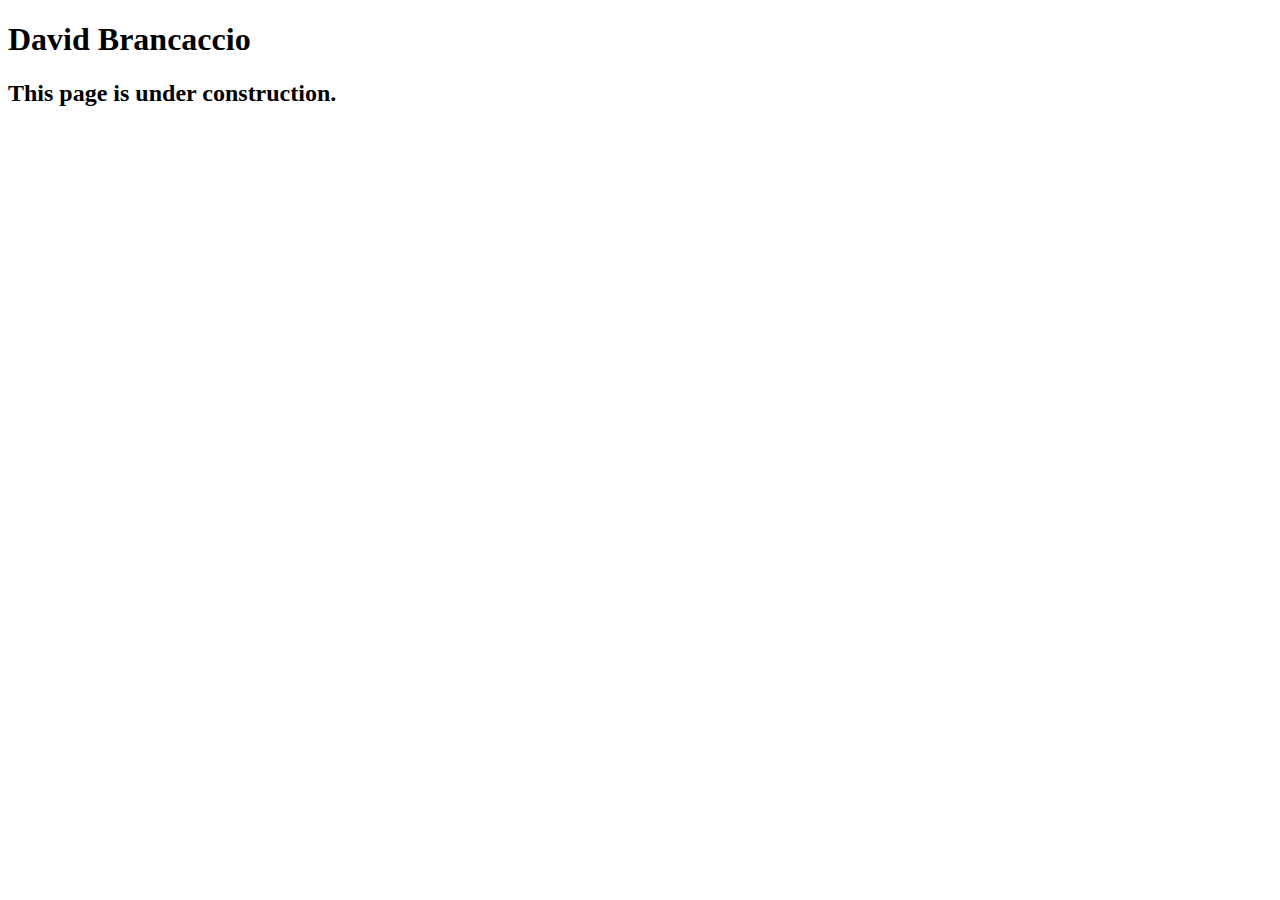
==== speakers/brancaccio.html @ 4430f8e8 "Initial commit" ====
<!DOCTYPE html>
<html lang="en">

<head>
	<meta charset="utf-8">
	<title>San Joaquin Valley Town Hall</title>
	<link rel="shortcut icon" href="images/favicon.ico">
</head>

<body>
    <main>
	    <h1>David Brancaccio</h1>
	    <h2>This page is under construction.</h2>	        
    </main>
</body>

</html>
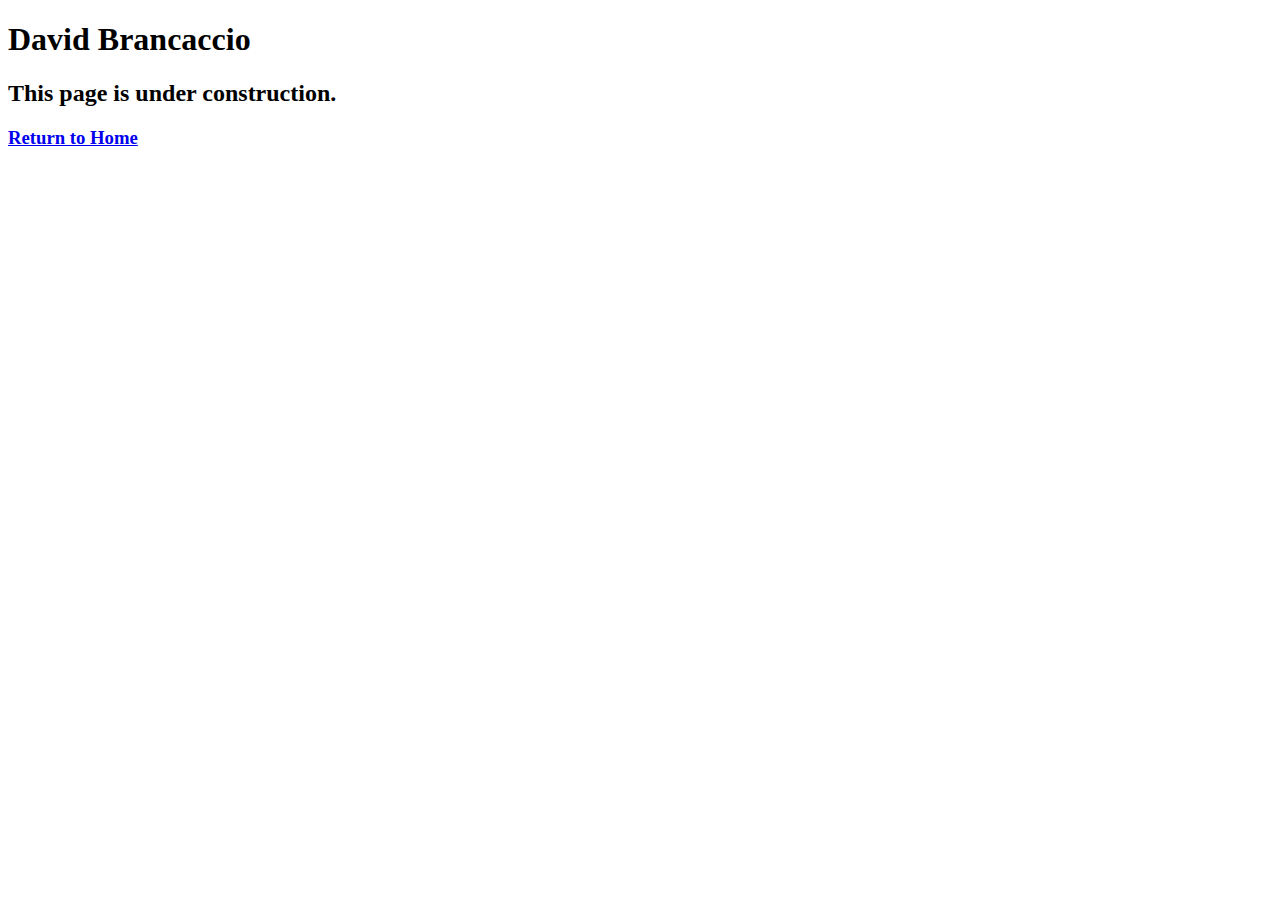
==== commit 29d44d42: "I added return to home pages for the speakers" ====
--- a/speakers/brancaccio.html
+++ b/speakers/brancaccio.html
@@ -10,7 +10,8 @@
 <body>
     <main>
 	    <h1>David Brancaccio</h1>
-	    <h2>This page is under construction.</h2>	        
+	    <h2>This page is under construction.</h2>
+		<h3><a href="../index.html">Return to Home </a></h3>
     </main>
 </body>
 
